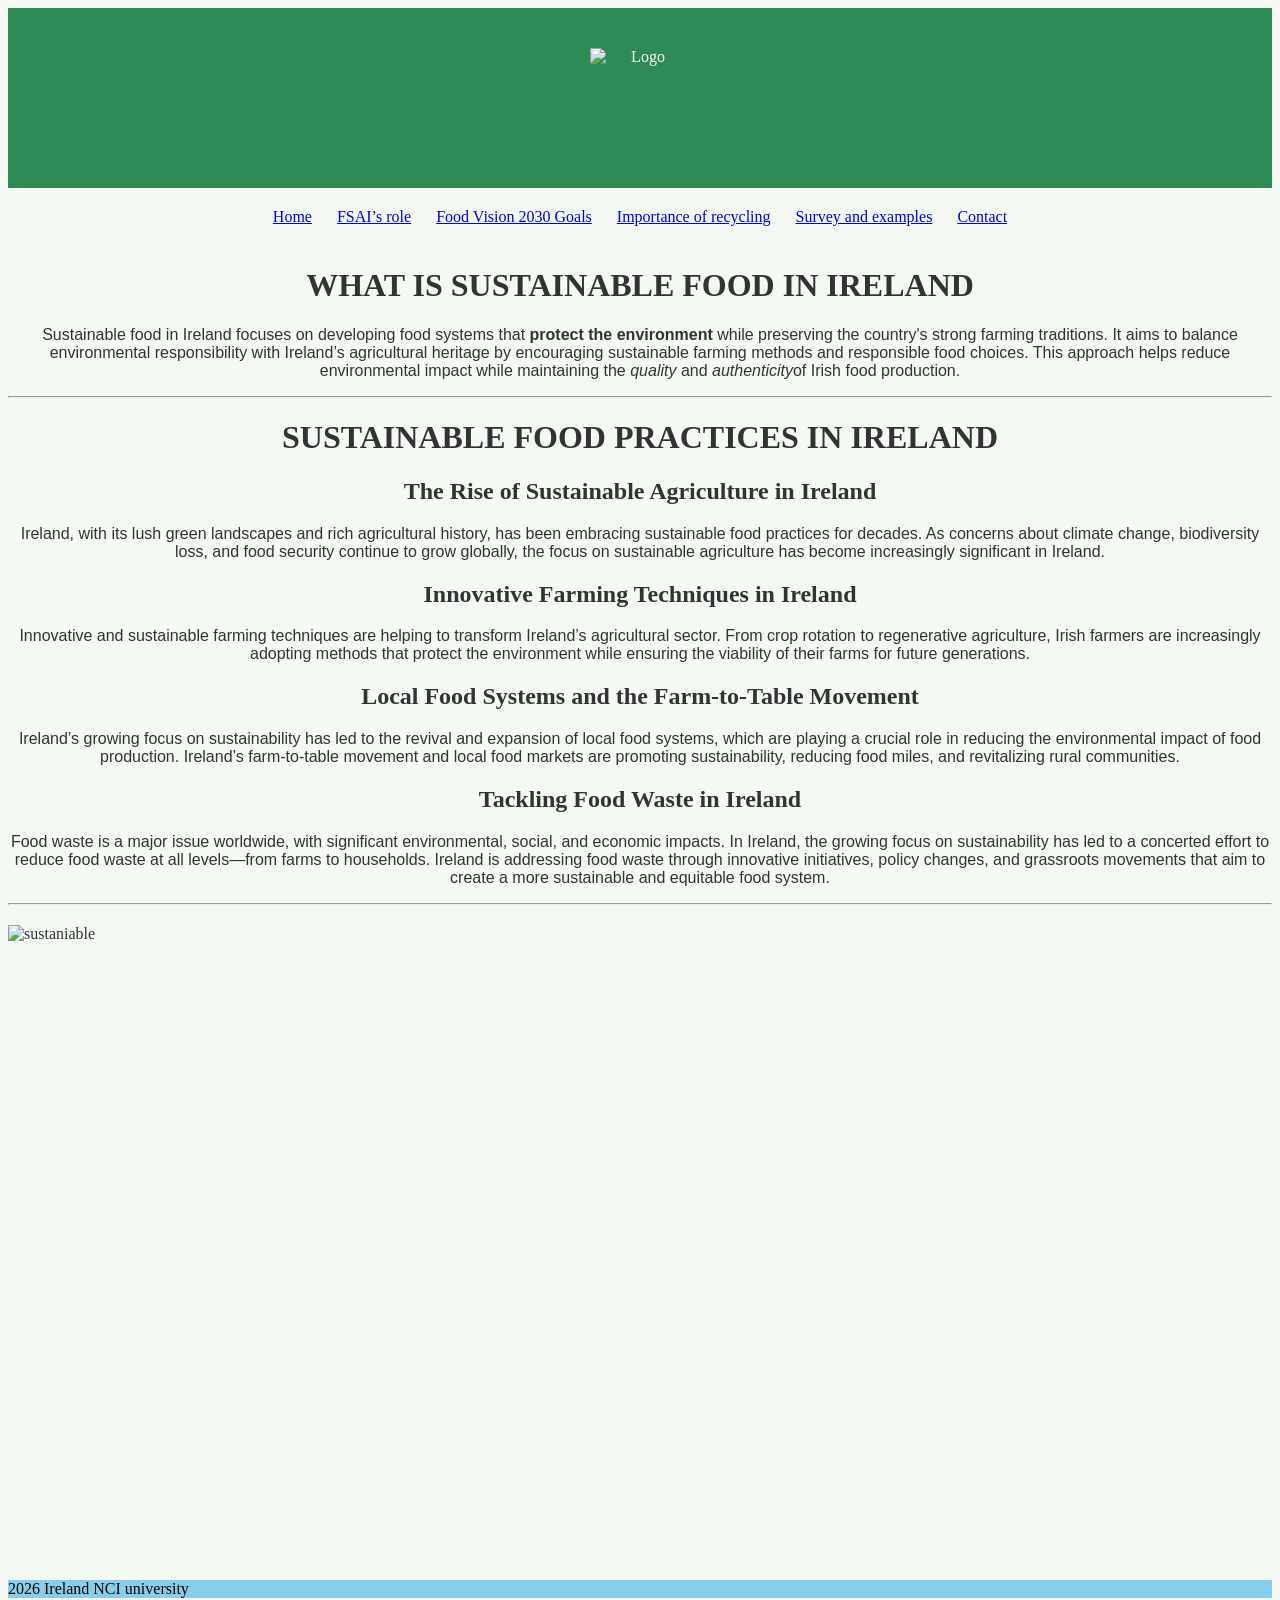
==== index.html @ 42dbab14 "Add files via upload" ====
<!--Izzeddin-->
<!DOCTYPE html>
<html>
<head>
	<meta charset="UTF-8">
	<meta name="viewport" content="width=device-width,initial-scale=1.0">
<!--header-->
	<header>
		<img src="Images/Logo.jpg" alt="Logo"width="100"height="100">	
	</header>

<!--page title-->
<title> Defining Irish Food Sustainability </title>

<!-- external css-->
<link rel="stylesheet" href="style.css">
</head>

<body>

<!--nav-->
<nav>
<a href="page1.html">Home </a>

<a href="page2.html">FSAI’s role </a>

<a href="page3.html">Food Vision 2030 Goals</a>

<a href="page4.html">Importance of recycling</a>

<a href="page5.html">Survey and examples </a>

<a href="page6.html">Contact </a>
</nav>


	
<!--first lines, introduction-->
	<h1> WHAT IS SUSTAINABLE FOOD IN IRELAND</h1>
	<p>Sustainable food in Ireland focuses on developing food systems that <strong>protect the environment</strong> while preserving the country's strong farming traditions. It aims to balance environmental responsibility with Ireland’s agricultural heritage by encouraging sustainable farming methods and responsible food choices. This approach helps reduce environmental impact while maintaining the <em>quality</em> and <em>authenticity</em>of Irish food production.</p>

<!--separation-->	
	<hr>

	<h1> SUSTAINABLE FOOD PRACTICES IN IRELAND </h1>

<h2>The Rise of Sustainable Agriculture in Ireland</h2>

<p> Ireland, with its lush green landscapes and rich agricultural history, has been embracing sustainable food practices for decades. As concerns about climate change, biodiversity loss, and food security continue to grow globally, the focus on sustainable agriculture has become increasingly significant in Ireland.</p>

<h2>Innovative Farming Techniques in Ireland</h2>
<p> Innovative and sustainable farming techniques are helping to transform Ireland’s agricultural sector. From crop rotation to regenerative agriculture, Irish farmers are increasingly adopting methods that protect the environment while ensuring the viability of their farms for future generations.</p>

<h2> Local Food Systems and the Farm-to-Table Movement</h2>
<p>Ireland’s growing focus on sustainability has led to the revival and expansion of local food systems, which are playing a crucial role in reducing the environmental impact of food production. Ireland’s farm-to-table movement and local food markets are promoting sustainability, reducing food miles, and revitalizing rural communities.</p>

<h2>Tackling Food Waste in Ireland</h2>

<p>Food waste is a major issue worldwide, with significant environmental, social, and economic impacts. In Ireland, the growing focus on sustainability has led to a concerted effort to reduce food waste at all levels—from farms to households. Ireland is addressing food waste through innovative initiatives, policy changes, and grassroots movements that aim to create a more sustainable and equitable food system.</p>

<!--separation-->	
	<hr>


<!--image-->

	<img src="Images/sustimg.jpg" alt="sustaniable"with="300"height="300">

<!--Youtube video-->

	<iframe width="560" height="315" src="https://www.youtube.com/embed/SHgre4YfmNc?si=hMLTlo5_meGLoFVB" title="YouTube video player" frameborder="0" allow="accelerometer; autoplay; clipboard-write; encrypted-media; gyroscope; picture-in-picture; web-share" referrerpolicy="strict-origin-when-cross-origin" allowfullscreen></iframe>

</body>


<!--footer-->
<footer>
	2026 Ireland
	NCI university
</footer>
---- style.css ----
/*Claudia*/

body{
	
	background-color:#f4f9f4;
	 color:#333;
}


/*Claudia*/
p{text-align: center;
	font-family:arial;

}

/*Claudia*/
div {
    width: 100%;
    max-width: 1000px;
}

iframe {
    display: block;
    margin: 20px auto;
    max-width: 100%;
    border: none;
}

header{

    background:#2E8B57;
    color:white;
    padding:20px;
    text-align:center;

}

/*Izzeddin*/
nav{
    display:flex;
    justify-content:center;
    gap:25px;
    padding:20px;
}

/*Izzeddin*/

table, th, td {
  border: 1px solid black;
  background-color:gray;
	font-size: 20px;
	text-align-last: center;
	color:black; 
}

form {
    width: 400px;
    margin: 30px auto;
    padding: 20px;
    background-color: #f8f8f8;
    border: 1px solid #ccc;
    border-radius: 8px;
    font-family: Arial, sans-serif;
    color: black;

}

fieldset {
    border: none;
}

label {
    display: block;
    margin-top: 10px;
    font-weight: bold;
}



h1{text-align: center;

}

h2{text-align: center;

}


/*Claudia*/
ol{
	text-align: center;
	 list-style-position: inside;
}

footer{
	color:black;
	background-color: skyblue;

}

/*Claudia*/
.role{
	color:black;
	background-color: beige;
	border:2px solid black;
	margin:20px;
	padding:200px;
}

/*Izzeddin*/
img {
    display: block;
    margin: 20px auto;
}
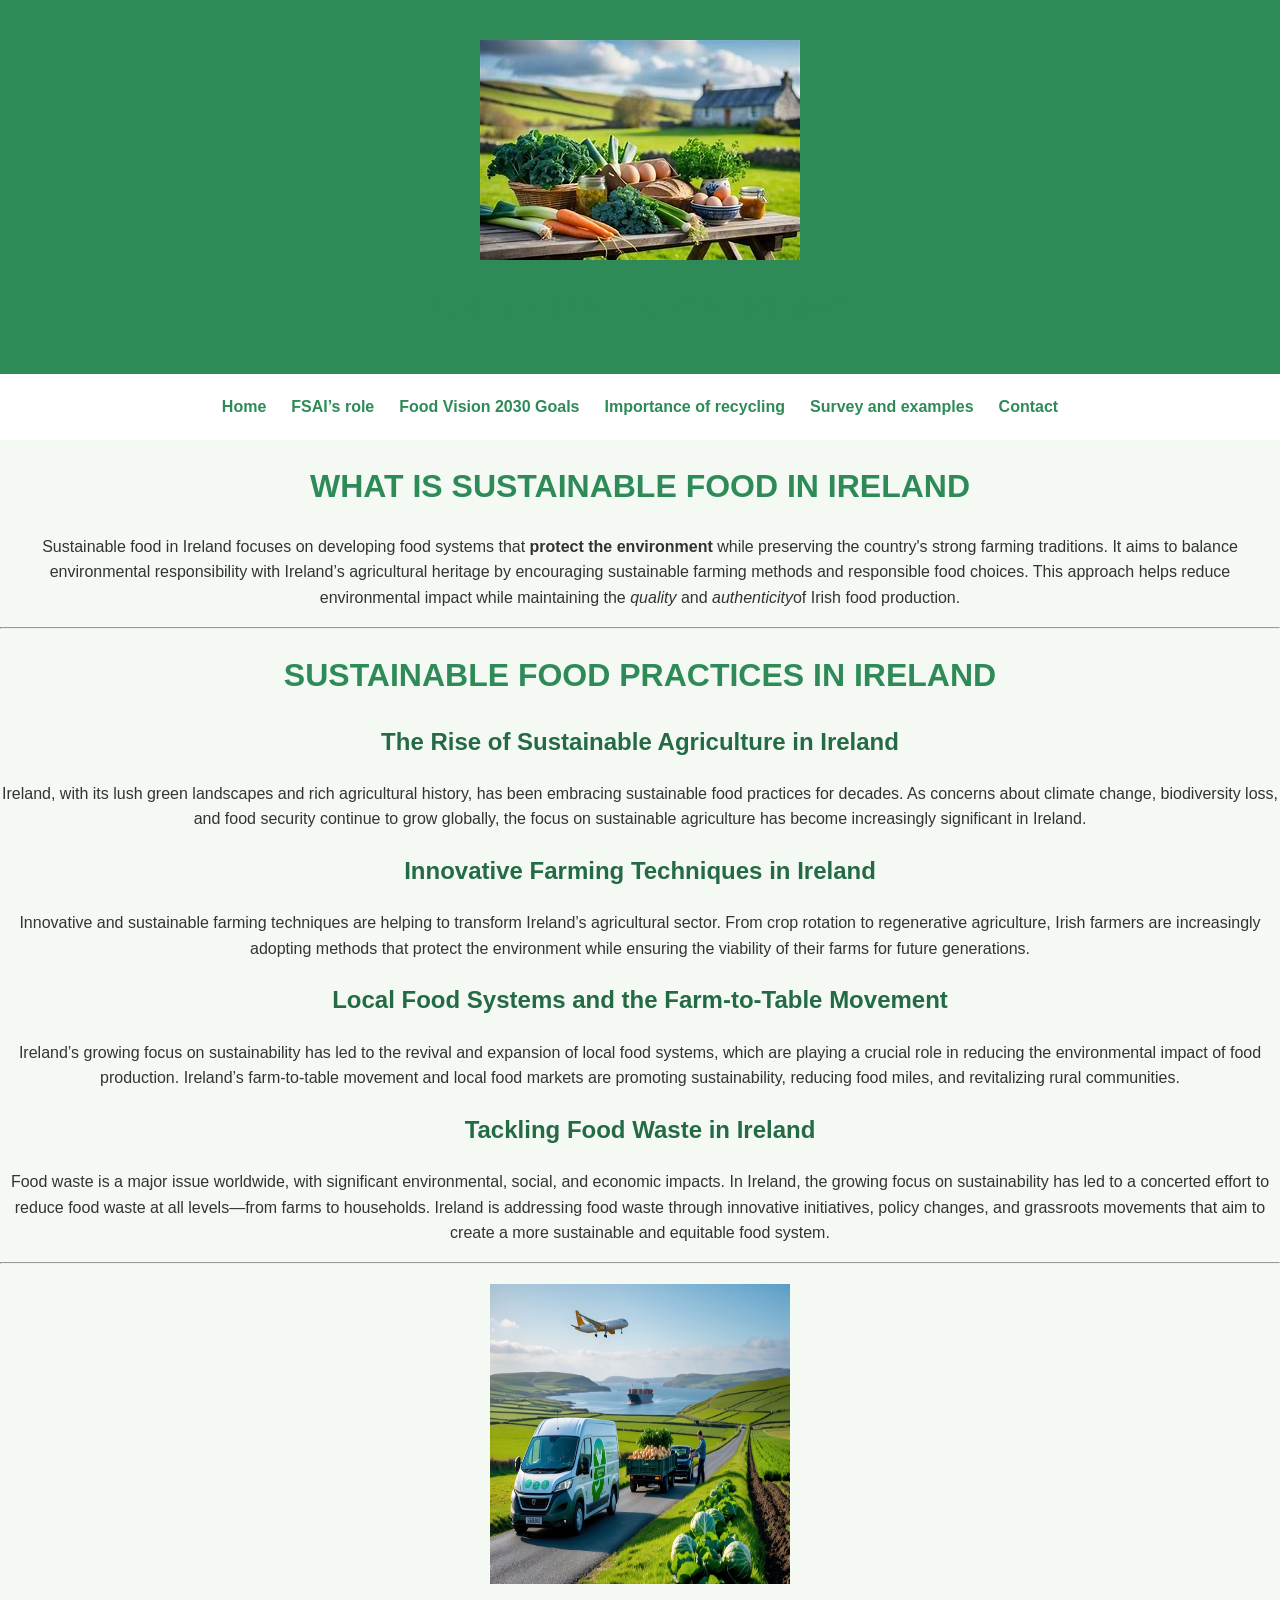
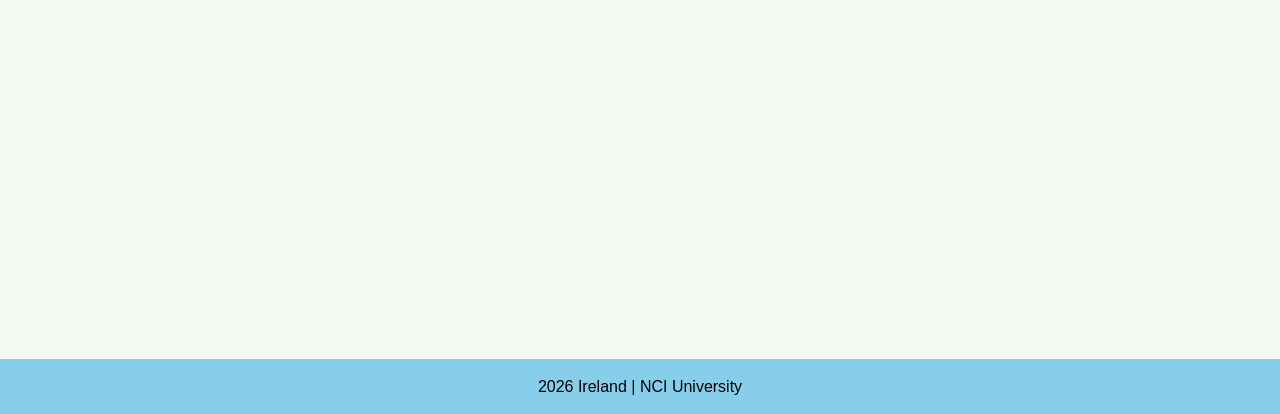
==== commit 1f12cdb5: "Add files via upload" ====
--- a/index.html
+++ b/index.html
@@ -1,36 +1,39 @@
 <!--Izzeddin-->
 <!DOCTYPE html>
-<html>
+<html lang="en">
+
 <head>
-	<meta charset="UTF-8">
+	<meta http-equiv="Content-Type" content="text/html; charset=UTF-8">
 	<meta name="viewport" content="width=device-width,initial-scale=1.0">
-<!--header-->
-	<header>
-		<img src="Images/Logo.jpg" alt="Logo"width="100"height="100">	
-	</header>
+	
 
 <!--page title-->
-<title> Defining Irish Food Sustainability </title>
+	<title> Defining Irish Food Sustainability </title>
 
 <!-- external css-->
-<link rel="stylesheet" href="style.css">
+	<link rel="stylesheet" href="style.css">
 </head>
 
 <body>
+<!--header-->
+<header>
+    <img src="Images/Logo.jpg" alt="Sustainable Food Ireland Logo">
+    <h1>Sustainable Food in Ireland</h1>
+</header>
 
 <!--nav-->
 <nav>
-<a href="page1.html">Home </a>
+<a href="index.html">Home </a>
 
-<a href="page2.html">FSAI’s role </a>
+<a href="Page2.html">FSAI’s role </a>
 
-<a href="page3.html">Food Vision 2030 Goals</a>
+<a href="Page3.html">Food Vision 2030 Goals</a>
 
-<a href="page4.html">Importance of recycling</a>
+<a href="Page4.html">Importance of recycling</a>
 
-<a href="page5.html">Survey and examples </a>
+<a href="Page5.html">Survey and examples </a>
 
-<a href="page6.html">Contact </a>
+<a href="Page6.html">Contact </a>
 </nav>
 
 
@@ -64,17 +67,19 @@
 
 <!--image-->
 
-	<img src="Images/sustimg.jpg" alt="sustaniable"with="300"height="300">
+	<img src="Images/sustimg.jpg" alt="sustaniable" width="300" height="300">
 
 <!--Youtube video-->
 
-	<iframe width="560" height="315" src="https://www.youtube.com/embed/SHgre4YfmNc?si=hMLTlo5_meGLoFVB" title="YouTube video player" frameborder="0" allow="accelerometer; autoplay; clipboard-write; encrypted-media; gyroscope; picture-in-picture; web-share" referrerpolicy="strict-origin-when-cross-origin" allowfullscreen></iframe>
+	<iframe width="560" height="315" src="https://www.youtube.com/embed/SHgre4YfmNc?si=hMLTlo5_meGLoFVB" title="YouTube video player"  allow="accelerometer; autoplay; clipboard-write; encrypted-media; gyroscope; picture-in-picture; web-share" referrerpolicy="strict-origin-when-cross-origin" allowfullscreen></iframe>
 
-</body>
+
 
 
 <!--footer-->
 <footer>
-	2026 Ireland
-	NCI university
-</footer>+    2026 Ireland | NCI University
+</footer>
+
+</body>
+</html>
--- a/style.css
+++ b/style.css
@@ -1,115 +1,256 @@
-
-/*Claudia*/
-
-body{
-	
-	background-color:#f4f9f4;
-	 color:#333;
-}
-
-
-/*Claudia*/
-p{text-align: center;
-	font-family:arial;
-
-}
-
-/*Claudia*/
-div {
-    width: 100%;
-    max-width: 1000px;
-}
-
-iframe {
+/* Claudia - Global Style */
+
+body {
+    background-color:#f4f9f4;
+    color:#333;
+    font-family:Arial, sans-serif;
+    margin:0;
+    padding:0;
+    line-height:1.6;
+}
+
+
+/* Claudia - Paragraphs */
+
+p {
+    text-align: center;
+    line-height: 1.6;
+}
+
+
+/* Claudia - Header */
+
+header {
+    background: #2E8B57;
+    color: white;
+    padding: 20px;
+    text-align: center;
+}
+
+
+/* Izzeddin - Navigation */
+
+nav {
+    display: flex;
+    justify-content: center;
+    gap: 25px;
+    padding: 20px;
+    background-color: #ffffff;
+    flex-wrap: wrap;
+}
+
+
+nav a {
+    color: #2E8B57;
+    text-decoration: none;
+    font-weight: bold;
+}
+
+
+nav a:hover {
+    color: #145a32;
+}
+
+
+/* Claudia - Images */
+
+img {
     display: block;
     margin: 20px auto;
     max-width: 100%;
+}
+
+
+/* Claudia - Video */
+
+iframe {
+    display: block;
+    margin: 30px auto;
+    max-width: 90%;
     border: none;
 }
 
-header{
-
-    background:#2E8B57;
-    color:white;
-    padding:20px;
-    text-align:center;
-
-}
-
-/*Izzeddin*/
-nav{
-    display:flex;
-    justify-content:center;
-    gap:25px;
-    padding:20px;
-}
-
-/*Izzeddin*/
-
-table, th, td {
-  border: 1px solid black;
-  background-color:gray;
-	font-size: 20px;
-	text-align-last: center;
-	color:black; 
-}
+
+/* Izzeddin - Tables */
+
+table {
+    margin: 30px auto;
+    width: 80%;
+    border-collapse: collapse;
+    background-color: #d9f2d9;
+}
+
+
+th {
+    background-color: #8fd694;
+    color: black;
+    padding: 12px;
+    border: 1px solid #999;
+}
+
+
+td {
+    background-color: #f1faee;
+    padding: 12px;
+    text-align: center;
+    border: 1px solid #999;
+}
+
+
+/* Claudia - Form */
 
 form {
-    width: 400px;
-    margin: 30px auto;
-    padding: 20px;
-    background-color: #f8f8f8;
-    border: 1px solid #ccc;
-    border-radius: 8px;
-    font-family: Arial, sans-serif;
-    color: black;
-
-}
+    width: 450px;
+    max-width: 90%;
+    margin: 50px auto;
+    padding: 30px;
+    background-color: #e8f5e9;
+    border: 2px solid #2E8B57;
+    border-radius: 12px;
+    color: #333;
+}
+
 
 fieldset {
     border: none;
 }
 
+
+/* Form Labels */
+
 label {
     display: block;
-    margin-top: 10px;
+    margin-top: 15px;
+    margin-bottom: 5px;
     font-weight: bold;
-}
-
-
-
-h1{text-align: center;
-
-}
-
-h2{text-align: center;
-
-}
-
-
-/*Claudia*/
-ol{
-	text-align: center;
-	 list-style-position: inside;
-}
-
-footer{
-	color:black;
-	background-color: skyblue;
-
-}
-
-/*Claudia*/
-.role{
-	color:black;
-	background-color: beige;
-	border:2px solid black;
-	margin:20px;
-	padding:200px;
-}
-
-/*Izzeddin*/
-img {
-    display: block;
-    margin: 20px auto;
+    text-align: left;
+}
+
+
+/* Inputs */
+
+input,
+select,
+textarea {
+    display: block;
+    width: 100%;
+    padding: 12px;
+    margin-bottom: 20px;
+    border: 1px solid #aaa;
+    border-radius: 6px;
+    background-color: white;
+    font-size: 15px;
+    box-sizing: border-box;
+}
+
+
+input:focus,
+select:focus,
+textarea:focus {
+    outline: none;
+    border: 2px solid #2E8B57;
+}
+
+
+/* Checkbox */
+
+input[type="checkbox"] {
+    display: inline-block;
+    width: auto;
+    margin-right: 10px;
+}
+
+
+/* Button */
+
+button {
+    display: block;
+    margin: 20px auto 0;
+    padding: 12px 25px;
+    background-color: #2E8B57;
+    color: white;
+    border: none;
+    border-radius: 8px;
+    font-size: 16px;
+    cursor: pointer;
+}
+
+
+button:hover {
+    background-color: #1f6b42;
+}
+
+
+/* Headings */
+
+h1 {
+    text-align: center;
+    color: #2E8B57;
+}
+
+
+h2 {
+    text-align: center;
+    color: #246b45;
+}
+
+
+/* Claudia - Lists */
+
+ol {
+    text-align: center;
+    list-style-position: inside;
+}
+
+
+/* Claudia - FSAI Role Box */
+
+.role {
+    color: black;
+    background-color: #fff8dc;
+    border: 2px solid #2E8B57;
+    border-radius: 10px;
+    margin: 30px auto;
+    padding: 40px;
+    width: 80%;
+}
+
+
+/* Footer */
+
+footer {
+    color: black;
+    background-color: skyblue;
+    text-align: center;
+    padding: 15px;
+    margin-top: 30px;
+}
+
+
+/* Responsive Design */
+
+@media screen and (max-width: 600px) {
+
+    nav {
+        flex-direction: column;
+        align-items: center;
+    }
+
+
+    form {
+        width: 90%;
+    }
+
+
+    table {
+        width: 95%;
+        font-size: 14px;
+    }
+
+
+    .role {
+        width: 90%;
+        padding: 20px;
+    }
+
 }
